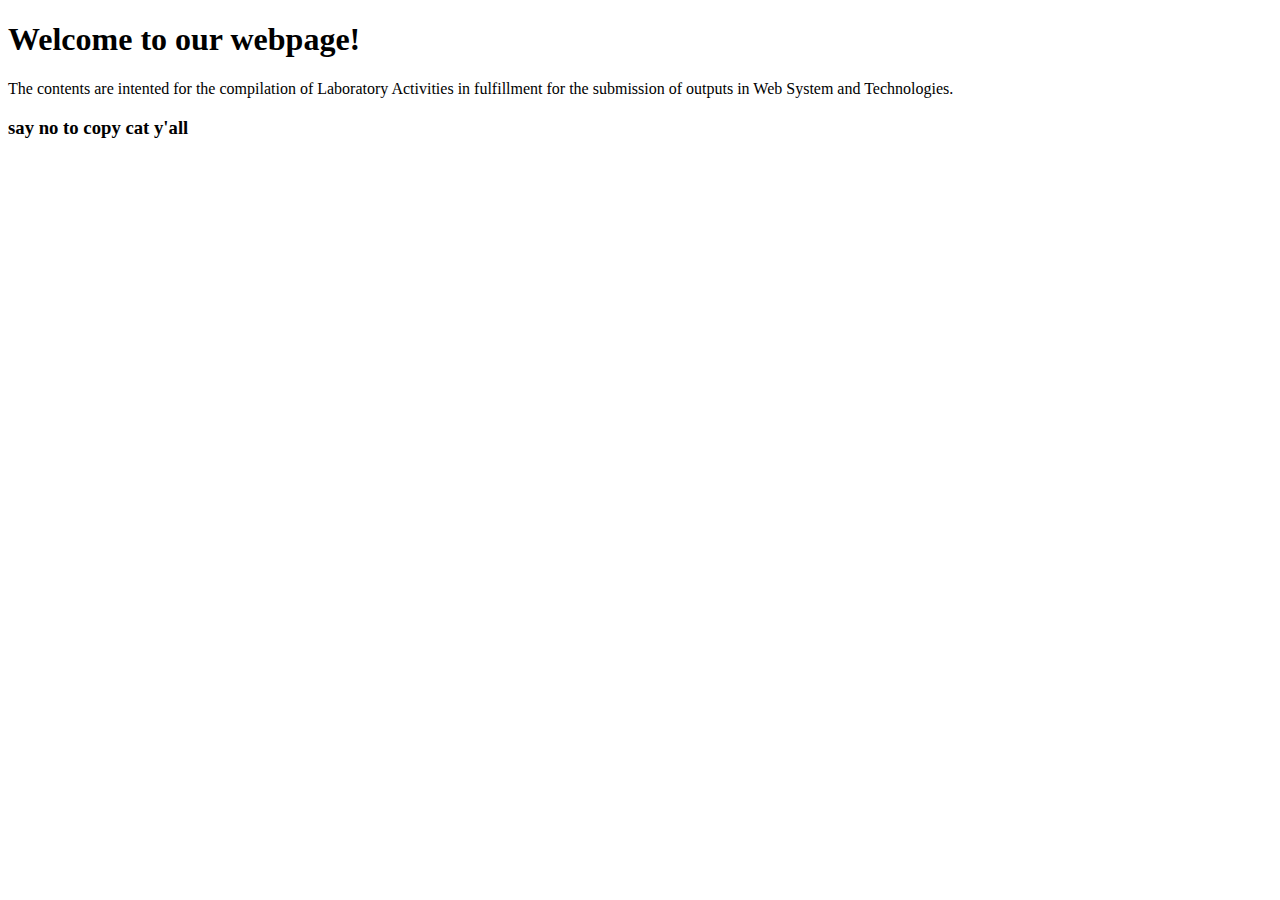
==== index.html @ 719ad3e5 "Add files via upload" ====
<!DOCTYPE html>
<html>
<head>
	<title>WST LABORATORY ACTIVITIES</title>
</head>
<body>
	<h1>Welcome to our webpage!</h1>
	<p>The contents are intented for the compilation of Laboratory Activities in fulfillment for the submission of outputs in Web System and Technologies.</p>
    <h3> say no to copy cat y'all </h3>
</body>
</html>
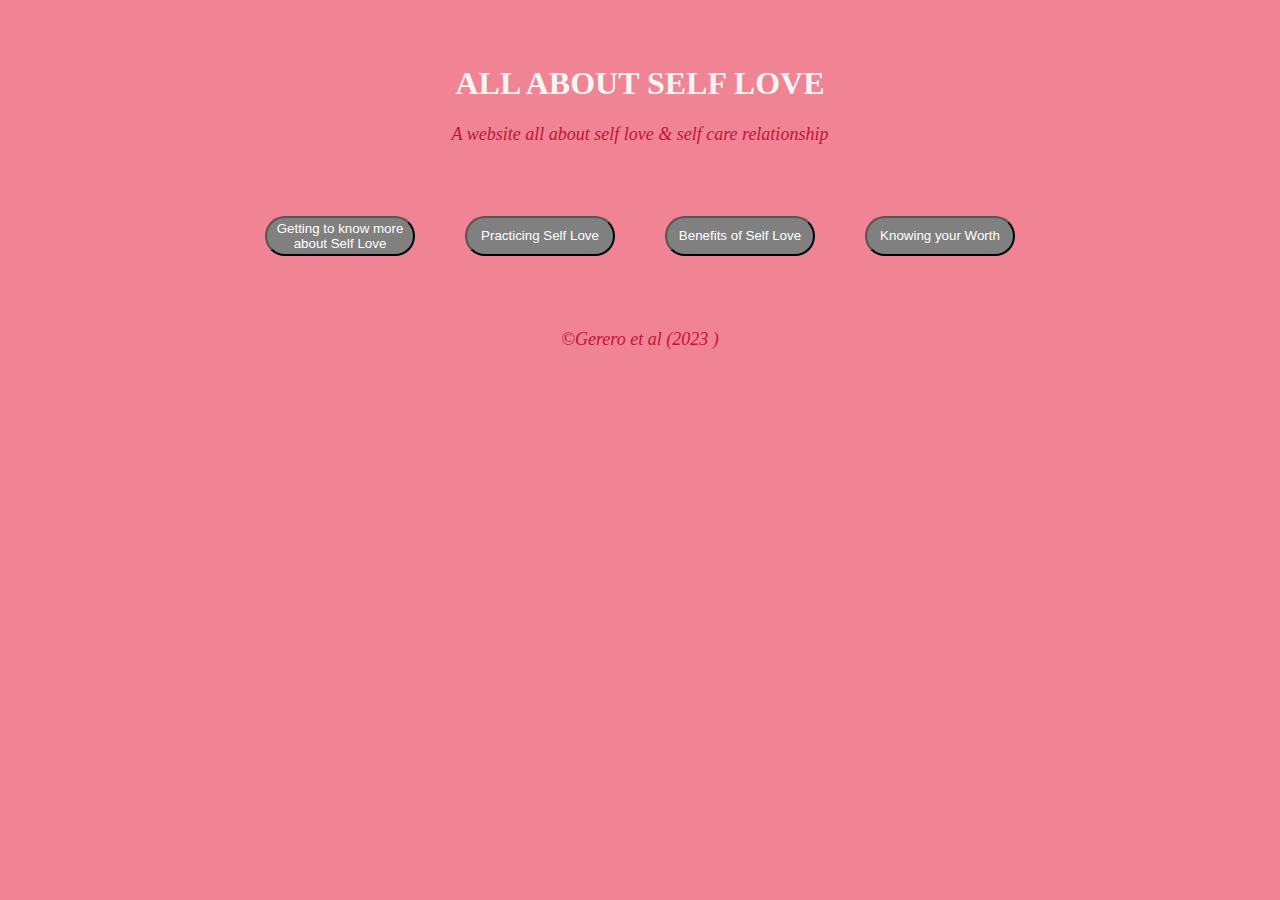
==== commit cd4895c3: "Add files via upload" ====
--- a/index.html
+++ b/index.html
@@ -1,11 +1,102 @@
 <!DOCTYPE html>
-<html>
+<html lang="en">
 <head>
-	<title>WST LABORATORY ACTIVITIES</title>
+  <meta charset="UTF-8">
+  <meta name="viewport" content="width=device-width, initial-scale=1.0">
+  <title>HOME</title>
+  <style>
+    body{
+      background-color: rgb(240, 131, 148);
+    }
+    h1{
+      color:whitesmoke;
+    }
+    p{
+      font-style: oblique;
+      font-size: 18px;
+      color:rgb(192, 21, 55);
+    }
+    .home-grid-container{
+      display: grid;
+      /* border: 1px red solid; */
+      width: 800px;
+      grid-template-columns: repeat(4, 200px) ;
+      grid-template-rows: repeat(2, 50px);
+      justify-items: center;
+      align-items: center;
+      justify-self: center;
+      padding-top: 30px;
+    } 
+    .menu-item-1 button{
+      height: 40px;
+      width: 150px;
+      border-radius: 30px;
+      background-color: gray;
+      color: white;
+    }
+    .menu-item-2 button{
+      height: 40px;
+      width: 150px;
+      border-radius: 30px;
+      background-color: gray;
+      color: white;
+    }
+    .menu-item-3 button{
+      height: 40px;
+      width: 150px;
+      border-radius: 30px;
+      background-color: gray;
+      color: white;
+    }
+    .menu-item-4 button{
+      height: 40px;
+      width: 150px;
+      border-radius: 30px;
+      background-color: gray;
+      color: white;
+    }
+  </style>
+
 </head>
 <body>
-	<h1>Welcome to our webpage!</h1>
-	<p>The contents are intented for the compilation of Laboratory Activities in fulfillment for the submission of outputs in Web System and Technologies.</p>
-    <h3> say no to copy cat y'all </h3>
+
+<center><br><br>
+  <h1>ALL ABOUT SELF LOVE</h1>
+  <p>A website all about self love & self care relationship</p><br>
+</center>
+
+<center>
+  <div class="home-grid-container">
+    <div class="menu-item-1">
+      <a href="1.html">
+        <button>Getting to know more about Self Love</button>
+      </a>
+    </div>
+  
+    <div class="menu-item-2">
+    <a href="2.html"></a>
+      <button>Practicing Self Love</button>
+    </div>
+  
+    <div class="menu-item-3">
+      <a href="3.html">
+        <button>Benefits of Self Love</button>
+      </a>
+    </div>
+  
+    <div class="menu-item-4">
+      <a href="4.html">
+        <button>Knowing your Worth</button>
+      </a>
+    </div>
+  </div>
+</center>
+  
 </body>
 </html>
+
+<footer>
+<center>
+    <p>&copy;Gerero et al (2023 )</p>
+</footer>
+</center>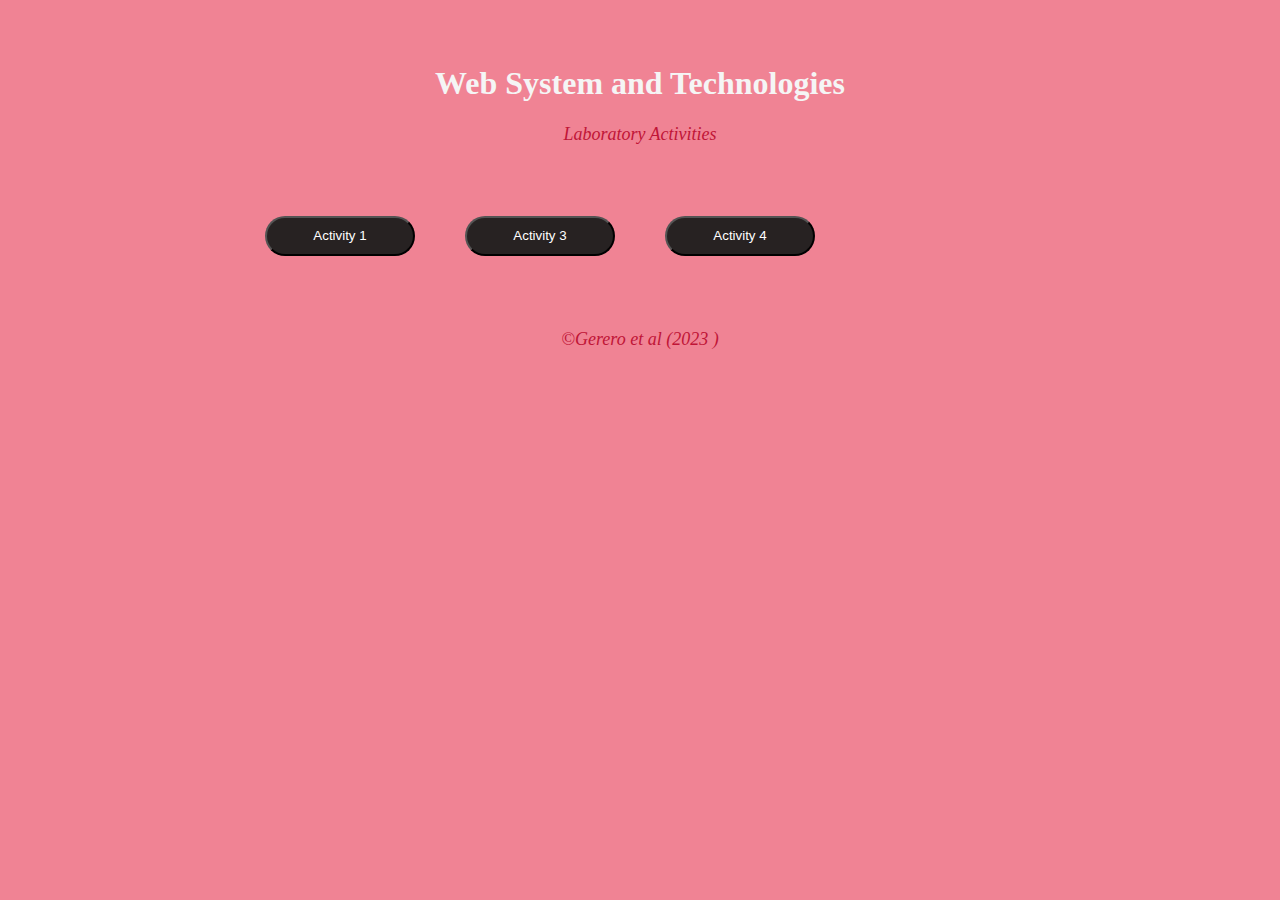
==== commit 7273a6ff: "Create index.html" ====
--- a/index.html
+++ b/index.html
@@ -1,102 +1,97 @@
-<!DOCTYPE html>
-<html lang="en">
-<head>
-  <meta charset="UTF-8">
-  <meta name="viewport" content="width=device-width, initial-scale=1.0">
-  <title>HOME</title>
-  <style>
-    body{
-      background-color: rgb(240, 131, 148);
-    }
-    h1{
-      color:whitesmoke;
-    }
-    p{
-      font-style: oblique;
-      font-size: 18px;
-      color:rgb(192, 21, 55);
-    }
-    .home-grid-container{
-      display: grid;
-      /* border: 1px red solid; */
-      width: 800px;
-      grid-template-columns: repeat(4, 200px) ;
-      grid-template-rows: repeat(2, 50px);
-      justify-items: center;
-      align-items: center;
-      justify-self: center;
-      padding-top: 30px;
-    } 
-    .menu-item-1 button{
-      height: 40px;
-      width: 150px;
-      border-radius: 30px;
-      background-color: gray;
-      color: white;
-    }
-    .menu-item-2 button{
-      height: 40px;
-      width: 150px;
-      border-radius: 30px;
-      background-color: gray;
-      color: white;
-    }
-    .menu-item-3 button{
-      height: 40px;
-      width: 150px;
-      border-radius: 30px;
-      background-color: gray;
-      color: white;
-    }
-    .menu-item-4 button{
-      height: 40px;
-      width: 150px;
-      border-radius: 30px;
-      background-color: gray;
-      color: white;
-    }
-  </style>
-
-</head>
-<body>
-
-<center><br><br>
-  <h1>ALL ABOUT SELF LOVE</h1>
-  <p>A website all about self love & self care relationship</p><br>
-</center>
-
-<center>
-  <div class="home-grid-container">
-    <div class="menu-item-1">
-      <a href="1.html">
-        <button>Getting to know more about Self Love</button>
-      </a>
-    </div>
-  
-    <div class="menu-item-2">
-    <a href="2.html"></a>
-      <button>Practicing Self Love</button>
-    </div>
-  
-    <div class="menu-item-3">
-      <a href="3.html">
-        <button>Benefits of Self Love</button>
-      </a>
-    </div>
-  
-    <div class="menu-item-4">
-      <a href="4.html">
-        <button>Knowing your Worth</button>
-      </a>
-    </div>
-  </div>
-</center>
-  
-</body>
-</html>
-
-<footer>
-<center>
-    <p>&copy;Gerero et al (2023 )</p>
-</footer>
-</center>+<!DOCTYPE html>
+<html lang="en">
+<head>
+  <meta charset="UTF-8">
+  <meta name="viewport" content="width=device-width, initial-scale=1.0">
+  <title>HOME</title>
+  <style>
+    body{
+      background-color: rgb(240, 131, 148);
+    }
+    h1{
+      color:whitesmoke;
+    }
+    p{
+      font-style: oblique;
+      font-size: 18px;
+      color:rgb(192, 21, 55);
+    }
+    .home-grid-container{
+      display: grid;
+      /* border: 1px red solid; */
+      width: 800px;
+      grid-template-columns: repeat(4, 200px) ;
+      grid-template-rows: repeat(2, 50px);
+      justify-items: center;
+      align-items: center;
+      justify-self: center;
+      padding-top: 30px;
+    } 
+    .menu-item-1 button{
+      height: 40px;
+      width: 150px;
+      border-radius: 30px;
+      background-color: rgb(39, 34, 34);
+      color: white;
+    }
+    .menu-item-2 button{
+      height: 40px;
+      width: 150px;
+      border-radius: 30px;
+      background-color:rgb(39, 34, 34);
+      color: white;
+    }
+    .menu-item-3 button{
+      height: 40px;
+      width: 150px;
+      border-radius: 30px;
+      background-color: rgb(39, 34, 34);;
+      color: white;
+    }
+    .menu-item-4 button{
+      height: 40px;
+      width: 150px;
+      border-radius: 30px;
+      background-color: rgb(39, 34, 34);
+      color: white;
+    }
+  </style>
+
+</head>
+<body>
+
+<center><br><br>
+  <h1>Web System and Technologies</h1>
+  <p>Laboratory Activities</p><br>
+</center>
+
+<center>
+  <div class="home-grid-container">
+    <div class="menu-item-1">
+      <a href="LabAct_1.html">
+        <button>Activity 1</button>
+      </a>
+    </div>
+  
+    <div class="menu-item-2">
+    <a href="LabAct_3.html">
+      <button>Activity 3</button>
+    </a>
+    </div>
+  
+    <div class="menu-item-3">
+      <a href="LabAct4.html">
+        <button>Activity 4</button>
+      </a>
+    </div>
+
+</center>
+  
+</body>
+</html>
+
+<footer>
+<center>
+    <p>&copy;Gerero et al (2023 )</p>
+</footer>
+</center>
